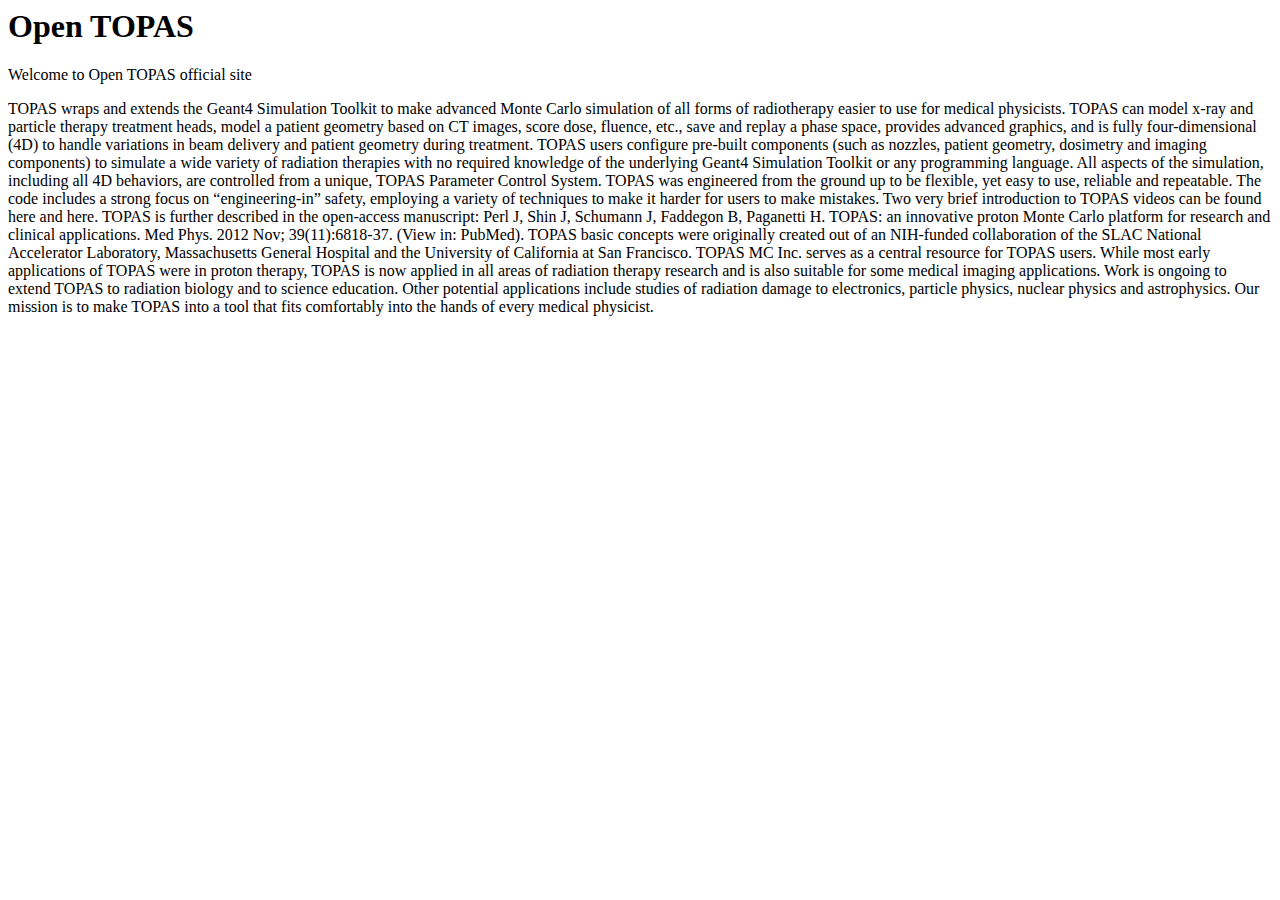
==== index.html @ 8564e145 "addindex" ====
<html lang="en">
<head>
    <meta charset="UTF-8">
    <meta name="viewport" content="width=device-width, initial-scale=1.0">
    <title>Document</title>
</head>
<body>
    <h1>Open TOPAS</h1>
    <p>Welcome to Open TOPAS official site</p>
    <p>TOPAS wraps and extends the Geant4 Simulation Toolkit to make advanced Monte Carlo simulation of all forms of radiotherapy easier to use for medical physicists. TOPAS can model x-ray and particle therapy treatment heads, model a patient geometry based on CT images, score dose, fluence, etc., save and replay a phase space, provides advanced graphics, and is fully four-dimensional (4D) to handle variations in beam delivery and patient geometry during treatment. TOPAS users configure pre-built components (such as nozzles, patient geometry, dosimetry and imaging components) to simulate a wide variety of radiation therapies with no required knowledge of the underlying Geant4 Simulation Toolkit or any programming language. All aspects of the simulation, including all 4D behaviors, are controlled from a unique, TOPAS Parameter Control System. TOPAS was engineered from the ground up to be flexible, yet easy to use, reliable and repeatable. The code includes a strong focus on “engineering-in” safety, employing a variety of techniques to make it harder for users to make mistakes. Two very brief introduction to TOPAS videos can be found here and here.
        TOPAS is further described in the open-access manuscript: Perl J, Shin J, Schumann J, Faddegon B, Paganetti H. TOPAS: an innovative proton Monte Carlo platform for research and clinical applications. Med Phys. 2012 Nov; 39(11):6818-37. (View in: PubMed). 
        TOPAS basic concepts were originally created out of an NIH-funded collaboration of the SLAC National Accelerator Laboratory, Massachusetts General Hospital and the University of California at San Francisco. TOPAS MC Inc. serves as a central resource for TOPAS users.
        While most early applications of TOPAS were in proton therapy, TOPAS is now applied in all areas of radiation therapy research and is also suitable for some medical imaging applications. Work is ongoing to extend TOPAS to radiation biology and to science education. Other potential applications include studies of radiation damage to electronics, particle physics, nuclear physics and astrophysics.
        Our mission is to make TOPAS into a tool that fits comfortably into the hands of every medical physicist.</p>
</body>
</html>
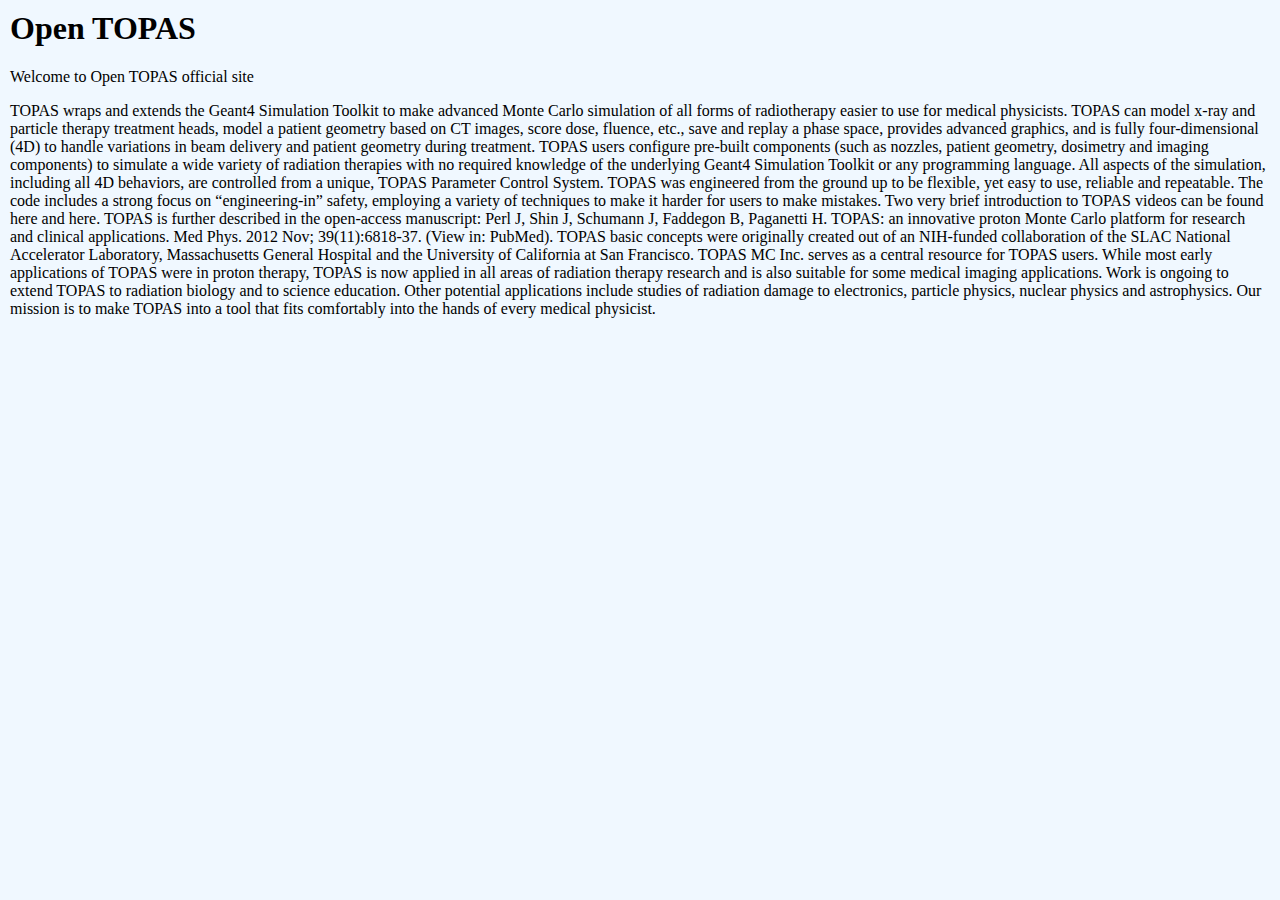
==== commit 170bbb7a: "styling" ====
--- a/index.html
+++ b/index.html
@@ -2,7 +2,8 @@
 <head>
     <meta charset="UTF-8">
     <meta name="viewport" content="width=device-width, initial-scale=1.0">
-    <title>Document</title>
+    <title>Main page</title>
+    <link rel="stylesheet" href="styles.css">
 </head>
 <body>
     <h1>Open TOPAS</h1>
--- a/styles.css
+++ b/styles.css
@@ -0,0 +1,4 @@
+body {
+    margin: 10;
+    background-color: aliceblue;
+}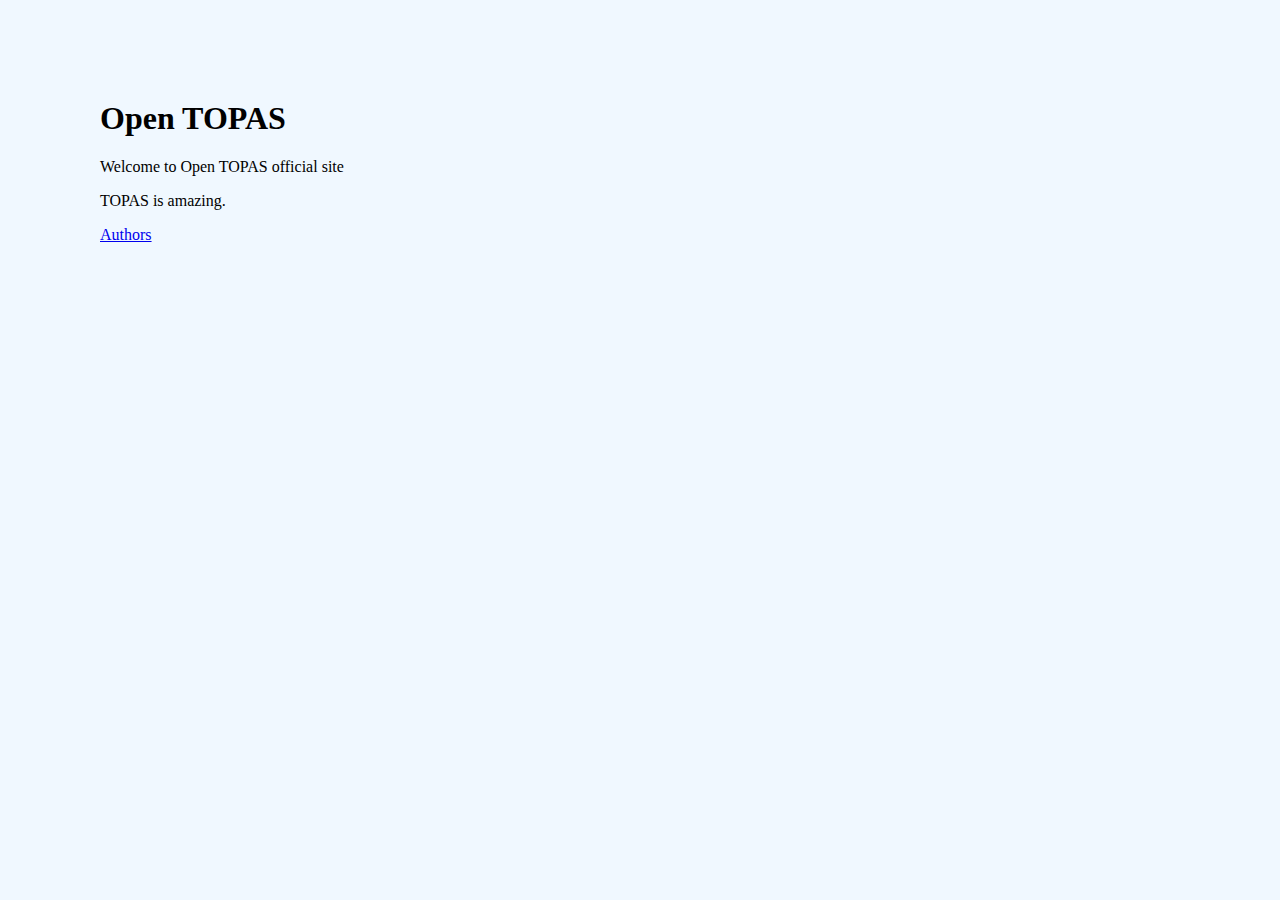
==== commit bc7a48e1: "authors" ====
--- a/index.html
+++ b/index.html
@@ -8,10 +8,8 @@
 <body>
     <h1>Open TOPAS</h1>
     <p>Welcome to Open TOPAS official site</p>
-    <p>TOPAS wraps and extends the Geant4 Simulation Toolkit to make advanced Monte Carlo simulation of all forms of radiotherapy easier to use for medical physicists. TOPAS can model x-ray and particle therapy treatment heads, model a patient geometry based on CT images, score dose, fluence, etc., save and replay a phase space, provides advanced graphics, and is fully four-dimensional (4D) to handle variations in beam delivery and patient geometry during treatment. TOPAS users configure pre-built components (such as nozzles, patient geometry, dosimetry and imaging components) to simulate a wide variety of radiation therapies with no required knowledge of the underlying Geant4 Simulation Toolkit or any programming language. All aspects of the simulation, including all 4D behaviors, are controlled from a unique, TOPAS Parameter Control System. TOPAS was engineered from the ground up to be flexible, yet easy to use, reliable and repeatable. The code includes a strong focus on “engineering-in” safety, employing a variety of techniques to make it harder for users to make mistakes. Two very brief introduction to TOPAS videos can be found here and here.
-        TOPAS is further described in the open-access manuscript: Perl J, Shin J, Schumann J, Faddegon B, Paganetti H. TOPAS: an innovative proton Monte Carlo platform for research and clinical applications. Med Phys. 2012 Nov; 39(11):6818-37. (View in: PubMed). 
-        TOPAS basic concepts were originally created out of an NIH-funded collaboration of the SLAC National Accelerator Laboratory, Massachusetts General Hospital and the University of California at San Francisco. TOPAS MC Inc. serves as a central resource for TOPAS users.
-        While most early applications of TOPAS were in proton therapy, TOPAS is now applied in all areas of radiation therapy research and is also suitable for some medical imaging applications. Work is ongoing to extend TOPAS to radiation biology and to science education. Other potential applications include studies of radiation damage to electronics, particle physics, nuclear physics and astrophysics.
-        Our mission is to make TOPAS into a tool that fits comfortably into the hands of every medical physicist.</p>
+    <p>TOPAS is amazing.</p>
+
+    <a href="/authors.html">Authors</a>
 </body>
 </html>--- a/styles.css
+++ b/styles.css
@@ -1,4 +1,5 @@
 body {
-    margin: 10;
+    margin: 100;
     background-color: aliceblue;
+    text-align: justify;
 }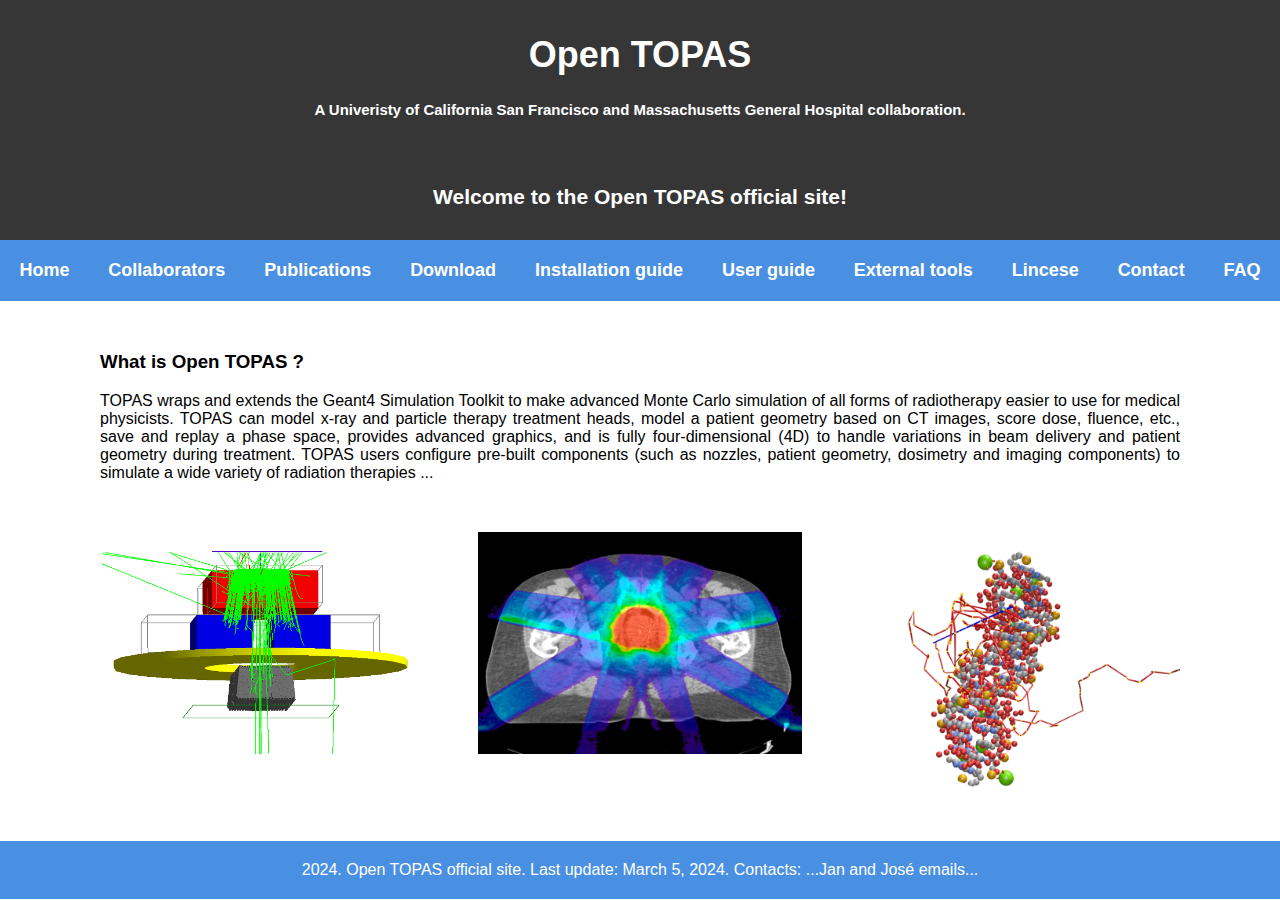
==== commit 8eb665ff: "update" ====
--- a/index.html
+++ b/index.html
@@ -1,15 +1,49 @@
+<!DOCTYPE html>
 <html lang="en">
 <head>
     <meta charset="UTF-8">
     <meta name="viewport" content="width=device-width, initial-scale=1.0">
-    <title>Main page</title>
-    <link rel="stylesheet" href="styles.css">
+    <title>Open TOPAS - Home</title>
+    <link rel="stylesheet" href="styles.css"> <!-- Link to your external CSS file -->
 </head>
+
+<header>
+        <h1>Open TOPAS</h1>
+        <h5>A Univeristy of California San Francisco and Massachusetts General Hospital collaboration.</h5>
+        <br>
+        <h3>Welcome to the Open TOPAS official site!</h3>
+</header>
+
+ <nav>
+     <ul>
+        <li><a href="/index.html">Home</a></li>
+        <li><a href="/collaborators.html">Collaborators</a></li>
+        <li><a href="#">Publications</a></li>
+        <li><a href="#">Download</a></li>
+        <li><a href="#">Installation guide</a></li>
+        <li><a href="#">User guide</a></li>
+        <li><a href="#">External tools</a></li>
+        <li><a href="#">Lincese</a></li>
+        <li><a href="#">Contact</a></li>
+        <li><a href="#">FAQ</a></li>
+    </ul>
+</nav>
+
 <body>
-    <h1>Open TOPAS</h1>
-    <p>Welcome to Open TOPAS official site</p>
-    <p>TOPAS is amazing.</p>
+    <div class="maintext">
+        <h3>What is Open TOPAS ?</h3>
+        <p>TOPAS wraps and extends the Geant4 Simulation Toolkit to make advanced Monte Carlo simulation of all forms of radiotherapy easier to use for medical physicists. TOPAS can model x-ray and particle therapy treatment heads, model a patient geometry based on CT images, score dose, fluence, etc., save and replay a phase space, provides advanced graphics, and is fully four-dimensional (4D) to handle variations in beam delivery and patient geometry during treatment. TOPAS users configure pre-built components (such as nozzles, patient geometry, dosimetry and imaging components) to simulate a wide variety of radiation therapies ...</p>
+    </div>
+    
+    <div class="image-panel">
+        <img src="Image_linac.png">
+        <img src="Image_dose.png">
+        <img src="Image_chemistry.png">
+    </div>
+</body>
 
-    <a href="/authors.html">Authors</a>
-</body>
-</html>+<footer>
+    2024. Open TOPAS official site. Last update: March 5, 2024. Contacts: ...Jan and José emails...
+</footer>
+
+</html>
--- a/styles.css
+++ b/styles.css
@@ -1,5 +1,76 @@
+
 body {
-    margin: 100;
-    background-color: aliceblue;
+    font-family: Arial, sans-serif;
+    font-size: medium;
+    margin: 0;
+    padding: 0;
+    background-color: #ffffff;
+}
+
+.maintext {
+    margin: 50px 100px;
     text-align: justify;
-}+}
+
+
+/* this is the main panel */
+header {
+    text-align: center;
+    font-size: large;
+    font-family: Arial, sans-serif;
+    color: #fff;
+    background-color: #363637;
+    padding-block: 10px;
+}
+
+/* this is the navigation bar with main tags */
+nav {
+    background-color: #4a90e2; 
+    padding-block: 10px;
+}
+/* and the tags */
+nav ul {
+    list-style-type: none;
+    margin: 0;
+    padding: 0;
+    /* display: grid; for vertical alignment */
+    display: flex;
+    justify-content: space-around; 
+    text-align: center;  
+   
+}
+/* and the texts in tags */
+nav ul li a {
+    display: block;
+    color: #fff;
+    text-decoration: none;
+    font-weight: bold;
+    font-size: 18px;
+    padding: 10px;  
+    
+}
+/* highlight of tag selected */
+nav ul li a:hover {
+    background-color: #0d47a1; /* Darker blue on hover */
+}
+
+
+/* this is a panel of images */
+.image-panel {
+    display: flex;
+    justify-content: space-between;
+    margin: 50px 100px;
+}
+.image-panel img {
+    width: 30%;
+    height: 30%;  
+}
+
+/* this is the bottom bar */
+footer {
+    background-color: #4a90e2;
+    color: #fff;
+    text-align: center;
+    padding-block: 20px;
+    
+}
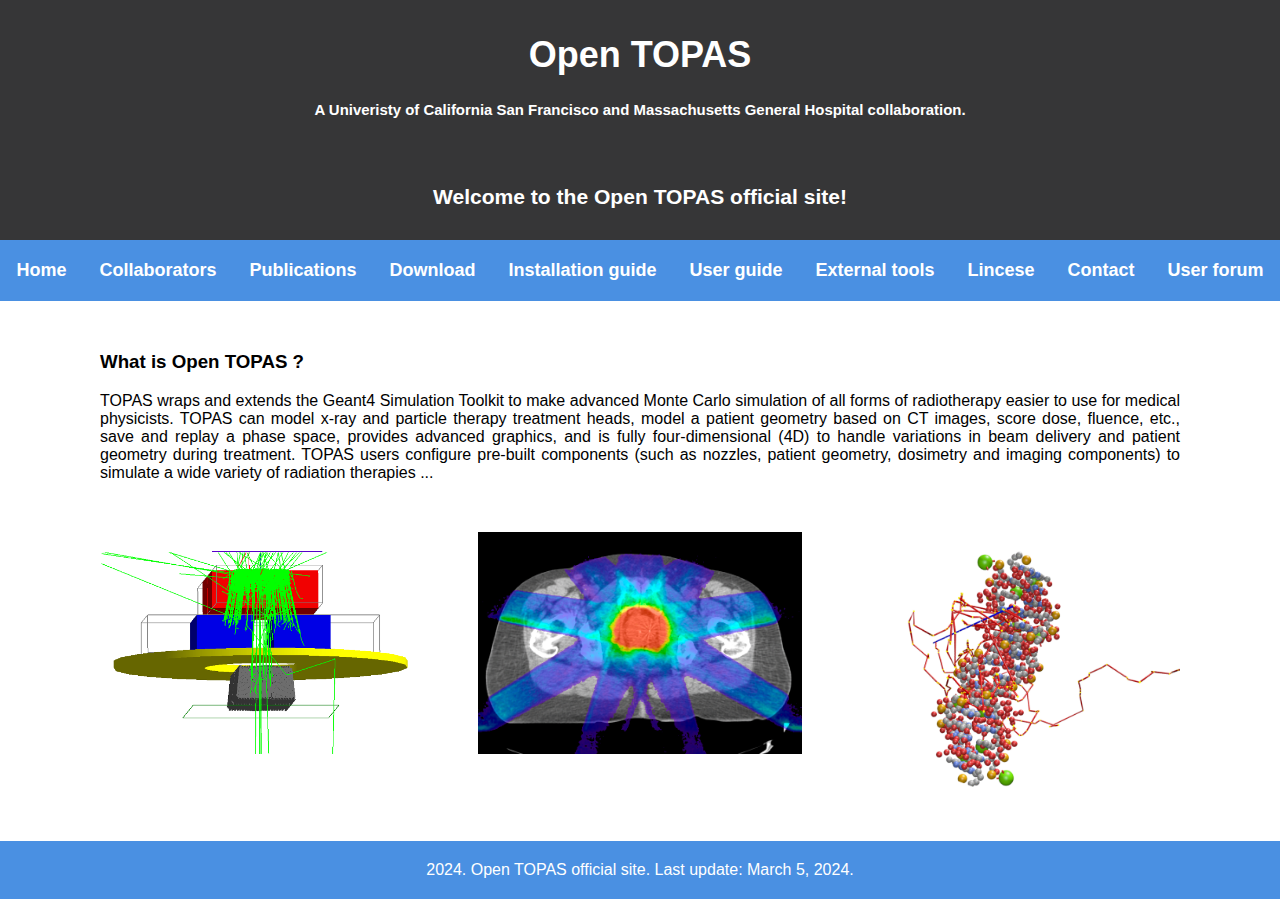
==== commit c9bd10ea: "update" ====
--- a/index.html
+++ b/index.html
@@ -14,20 +14,7 @@
         <h3>Welcome to the Open TOPAS official site!</h3>
 </header>
 
- <nav>
-     <ul>
-        <li><a href="/index.html">Home</a></li>
-        <li><a href="/collaborators.html">Collaborators</a></li>
-        <li><a href="#">Publications</a></li>
-        <li><a href="#">Download</a></li>
-        <li><a href="#">Installation guide</a></li>
-        <li><a href="#">User guide</a></li>
-        <li><a href="#">External tools</a></li>
-        <li><a href="#">Lincese</a></li>
-        <li><a href="#">Contact</a></li>
-        <li><a href="#">FAQ</a></li>
-    </ul>
-</nav>
+<script src="navigation.js"></script>
 
 <body>
     <div class="maintext">
@@ -40,10 +27,9 @@
         <img src="Image_dose.png">
         <img src="Image_chemistry.png">
     </div>
+
 </body>
 
-<footer>
-    2024. Open TOPAS official site. Last update: March 5, 2024. Contacts: ...Jan and José emails...
-</footer>
+<script src="footer.js"></script>
 
 </html>
--- a/styles.css
+++ b/styles.css
@@ -73,4 +73,4 @@
     text-align: center;
     padding-block: 20px;
     
-}
+}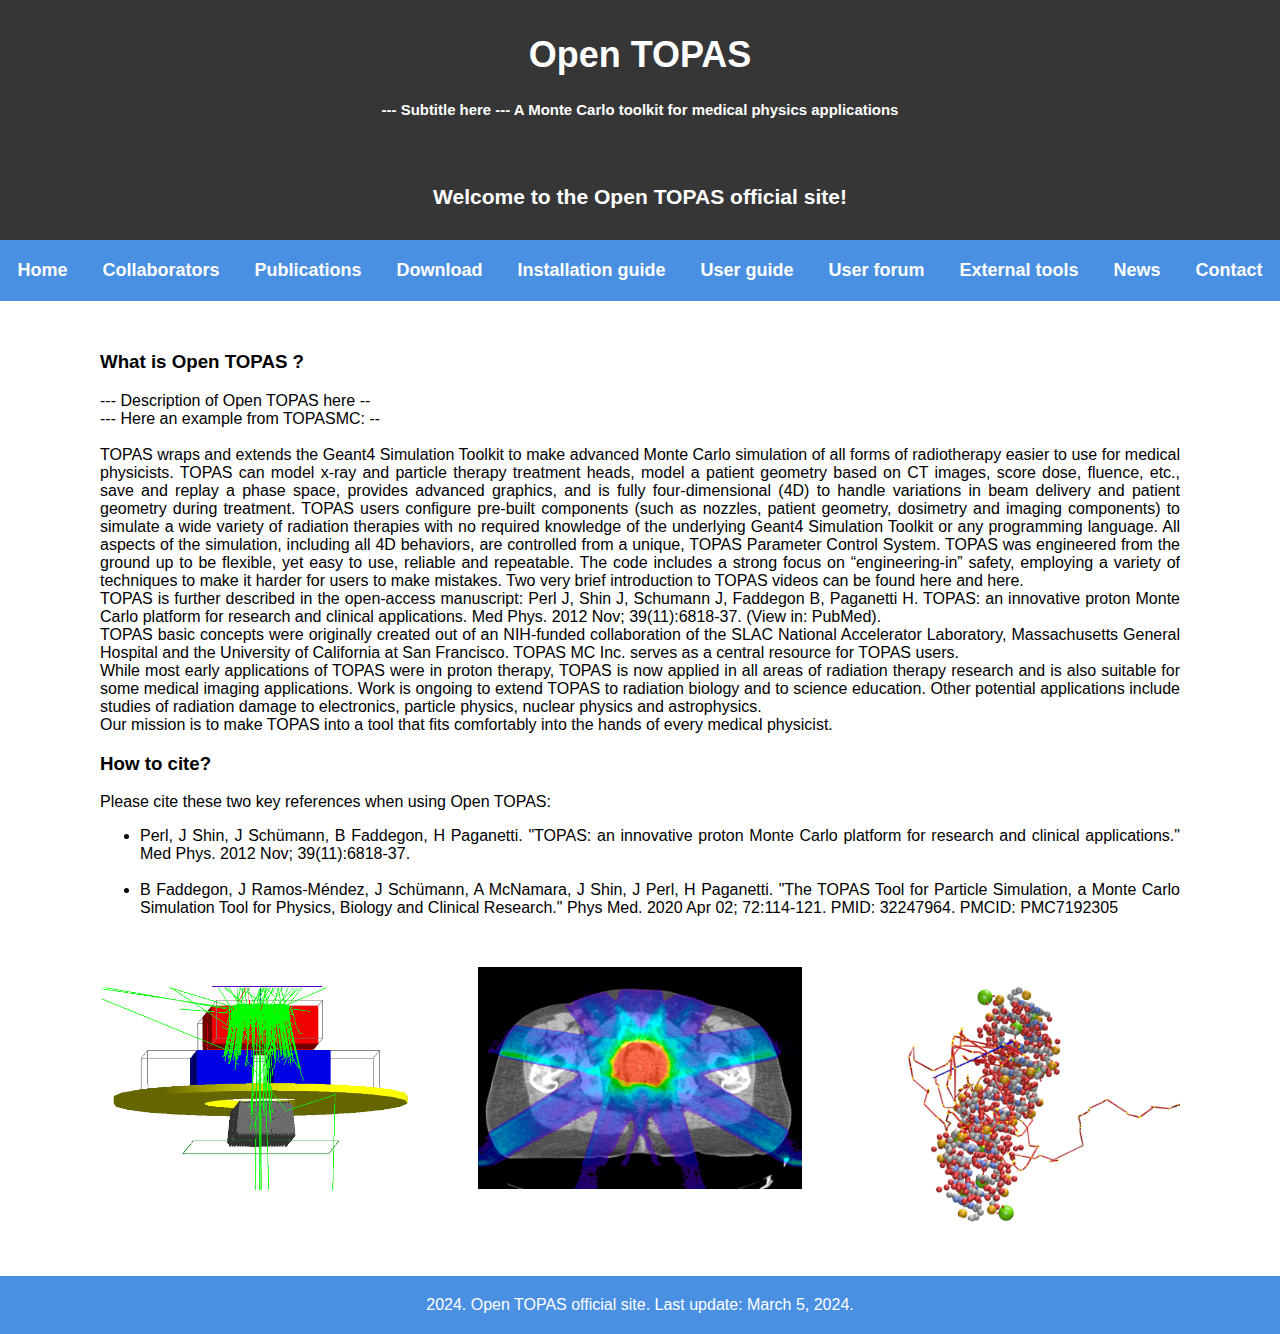
==== commit 1d85b122: "fullversion" ====
--- a/index.html
+++ b/index.html
@@ -9,7 +9,7 @@
 
 <header>
         <h1>Open TOPAS</h1>
-        <h5>A Univeristy of California San Francisco and Massachusetts General Hospital collaboration.</h5>
+        <h5>--- Subtitle here --- A Monte Carlo toolkit for medical physics applications </h5>
         <br>
         <h3>Welcome to the Open TOPAS official site!</h3>
 </header>
@@ -19,7 +19,40 @@
 <body>
     <div class="maintext">
         <h3>What is Open TOPAS ?</h3>
-        <p>TOPAS wraps and extends the Geant4 Simulation Toolkit to make advanced Monte Carlo simulation of all forms of radiotherapy easier to use for medical physicists. TOPAS can model x-ray and particle therapy treatment heads, model a patient geometry based on CT images, score dose, fluence, etc., save and replay a phase space, provides advanced graphics, and is fully four-dimensional (4D) to handle variations in beam delivery and patient geometry during treatment. TOPAS users configure pre-built components (such as nozzles, patient geometry, dosimetry and imaging components) to simulate a wide variety of radiation therapies ...</p>
+        <p> 
+            --- Description of Open TOPAS here -- <br>
+            --- Here an example from TOPASMC: -- <br>
+            <br>
+            TOPAS wraps and extends the Geant4 Simulation Toolkit to make advanced Monte Carlo simulation of all forms of radiotherapy easier to use for medical physicists. 
+            TOPAS can model x-ray and particle therapy treatment heads, model a patient geometry based on CT images, score dose, fluence, etc., save and replay a phase space, 
+            provides advanced graphics, and is fully four-dimensional (4D) to handle variations in beam delivery and patient geometry during treatment. TOPAS users configure 
+            pre-built components (such as nozzles, patient geometry, dosimetry and imaging components) to simulate a wide variety of radiation therapies with no required 
+            knowledge of the underlying Geant4 Simulation Toolkit or any programming language. All aspects of the simulation, including all 4D behaviors, are controlled from 
+            a unique, TOPAS Parameter Control System. TOPAS was engineered from the ground up to be flexible, yet easy to use, reliable and repeatable. The code includes a strong 
+            focus on “engineering-in” safety, employing a variety of techniques to make it harder for users to make mistakes. Two very brief introduction to TOPAS videos can be 
+            found here and here. 
+            <br>
+            TOPAS is further described in the open-access manuscript: Perl J, Shin J, Schumann J, Faddegon B, Paganetti H. TOPAS: an innovative proton Monte Carlo platform for research 
+            and clinical applications. Med Phys. 2012 Nov; 39(11):6818-37. (View in: PubMed). 
+            <br>
+            TOPAS basic concepts were originally created out of an NIH-funded collaboration of the SLAC National Accelerator Laboratory, Massachusetts General Hospital and the University 
+            of California at San Francisco. TOPAS MC Inc. serves as a central resource for TOPAS users.
+            <br>
+            While most early applications of TOPAS were in proton therapy, TOPAS is now applied in all areas of radiation therapy research and is also suitable for some medical imaging 
+            applications. Work is ongoing to extend TOPAS to radiation biology and to science education. Other potential applications include studies of radiation damage to electronics, 
+            particle physics, nuclear physics and astrophysics.
+            <br>
+            Our mission is to make TOPAS into a tool that fits comfortably into the hands of every medical physicist.</p>
+
+        <h3>How to cite?</h3>
+        <p> 
+            Please cite these two key references when using Open TOPAS: <br>
+            <ul>
+                <li>Perl, J Shin, J Schümann,  B Faddegon, H Paganetti. "TOPAS: an innovative proton Monte Carlo platform for research and clinical applications." Med Phys. 2012 Nov; 39(11):6818-37.</li>
+                <br>
+                <li> B Faddegon, J Ramos-Méndez, J Schümann, A McNamara, J Shin, J Perl, H Paganetti. "The TOPAS Tool for Particle Simulation, a Monte Carlo Simulation Tool for Physics, Biology and Clinical Research." Phys Med. 2020 Apr 02; 72:114-121. PMID: 32247964. PMCID: PMC7192305</li>
+            </ul>
+        </p>
     </div>
     
     <div class="image-panel">
@@ -28,6 +61,7 @@
         <img src="Image_chemistry.png">
     </div>
 
+
 </body>
 
 <script src="footer.js"></script>
--- a/styles.css
+++ b/styles.css
@@ -6,11 +6,21 @@
     padding: 0;
     background-color: #ffffff;
 }
-
+/* for main text inside the body panel */
 .maintext {
     margin: 50px 100px;
     text-align: justify;
 }
+/* to create two columns text for the body main text */
+.row {
+    display: flex;
+}
+.column {
+    flex: 50%;
+    padding: 10px;
+
+}
+
 
 
 /* this is the main panel */
@@ -66,6 +76,21 @@
     height: 30%;  
 }
 
+
+/* this is a button to host a external link */
+.button {
+    display: inline-block;
+    background-color:  #4a90e2ff;
+    color: #fff;
+    text-decoration: none;
+    padding: 10px 20px;
+}
+
+.button:hover {
+    background-color:  #0d47a1;
+}
+
+
 /* this is the bottom bar */
 footer {
     background-color: #4a90e2;
